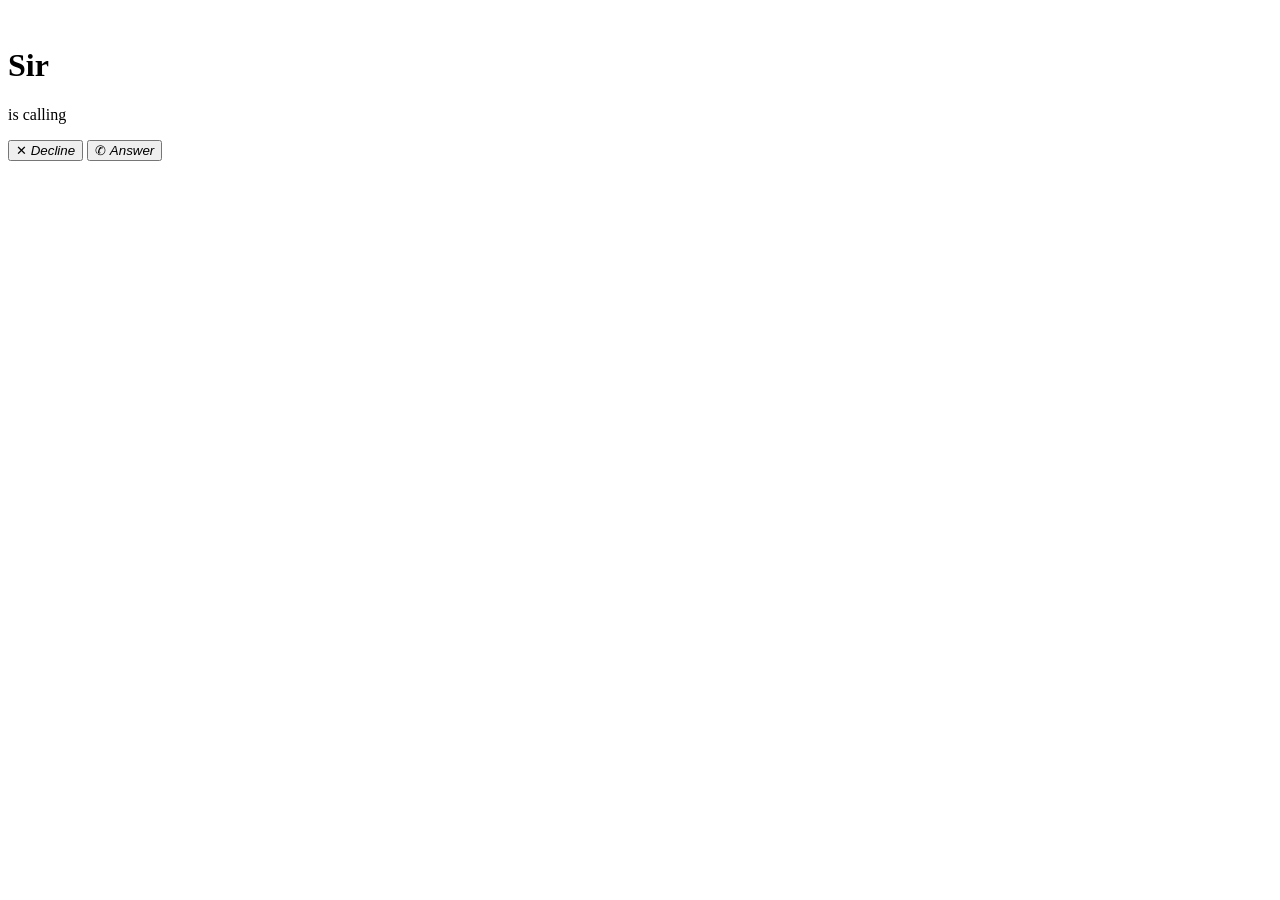
==== src/openjarvis/reliability/dashboard/static/voice.html @ 706d396e "feat(voice): Sir answers the phone — Tailscale transport, PWA, and Web Push The engine could hold a " ====
<!DOCTYPE html>
<html lang="en">
<head>
<meta charset="utf-8">
<meta name="viewport" content="width=device-width, initial-scale=1, viewport-fit=cover">
<meta name="theme-color" content="#0b0d10">
<meta name="apple-mobile-web-app-capable" content="yes">
<meta name="apple-mobile-web-app-status-bar-style" content="black-translucent">
<meta name="apple-mobile-web-app-title" content="Sir">
<link rel="manifest" href="/manifest.webmanifest">
<link rel="apple-touch-icon" href="/static/icon-192.png">
<link rel="stylesheet" href="/static/voice.css">
<title>Sir</title>
</head>
<body data-control-token="__CONTROL_TOKEN__" data-voice="__VOICE_ENABLED__">

<!-- The incoming-call screen. Shown first; it is what a notification opens. -->
<main id="ringing" class="screen">
  <div class="caller">
    <img src="/static/wiz.svg" alt="" class="avatar avatar--ringing">
    <h1>Sir</h1>
    <p class="subtitle" id="ring-reason">is calling</p>
    <p class="detail" id="ring-detail"></p>
  </div>
  <div class="actions">
    <button id="decline" class="round round--decline" aria-label="Decline">
      <span aria-hidden="true">✕</span>
      <em>Decline</em>
    </button>
    <button id="answer" class="round round--answer" aria-label="Answer">
      <span aria-hidden="true">✆</span>
      <em>Answer</em>
    </button>
  </div>
</main>

<!-- The call itself. -->
<main id="call" class="screen" hidden>
  <header class="call-head">
    <img src="/static/wiz.svg" alt="" class="avatar avatar--small">
    <div>
      <h2>Sir</h2>
      <p class="status" id="state">connecting…</p>
    </div>
  </header>

  <section class="transcript" id="transcript" aria-live="polite" aria-label="Conversation"></section>

  <div class="composer">
    <input id="typed" type="text" inputmode="text" autocomplete="off"
           placeholder="…or type instead" aria-label="Type to Sir">
    <button id="send" class="pill">Send</button>
  </div>

  <div class="actions actions--call">
    <button id="talk" class="round round--talk" aria-label="Hold to talk">
      <span aria-hidden="true">🎙</span>
      <em id="talk-label">Hold to talk</em>
    </button>
    <button id="hangup" class="round round--decline" aria-label="Hang up">
      <span aria-hidden="true">✕</span>
      <em>End</em>
    </button>
  </div>
</main>

<!-- Waiting for a human: things a voice asked for and may not have. -->
<section id="pending" class="pending" hidden>
  <h3>Needs your confirmation</h3>
  <ul id="pending-list"></ul>
</section>

<p class="tiny" id="footnote"></p>

<script src="/static/voice.js"></script>
</body>
</html>
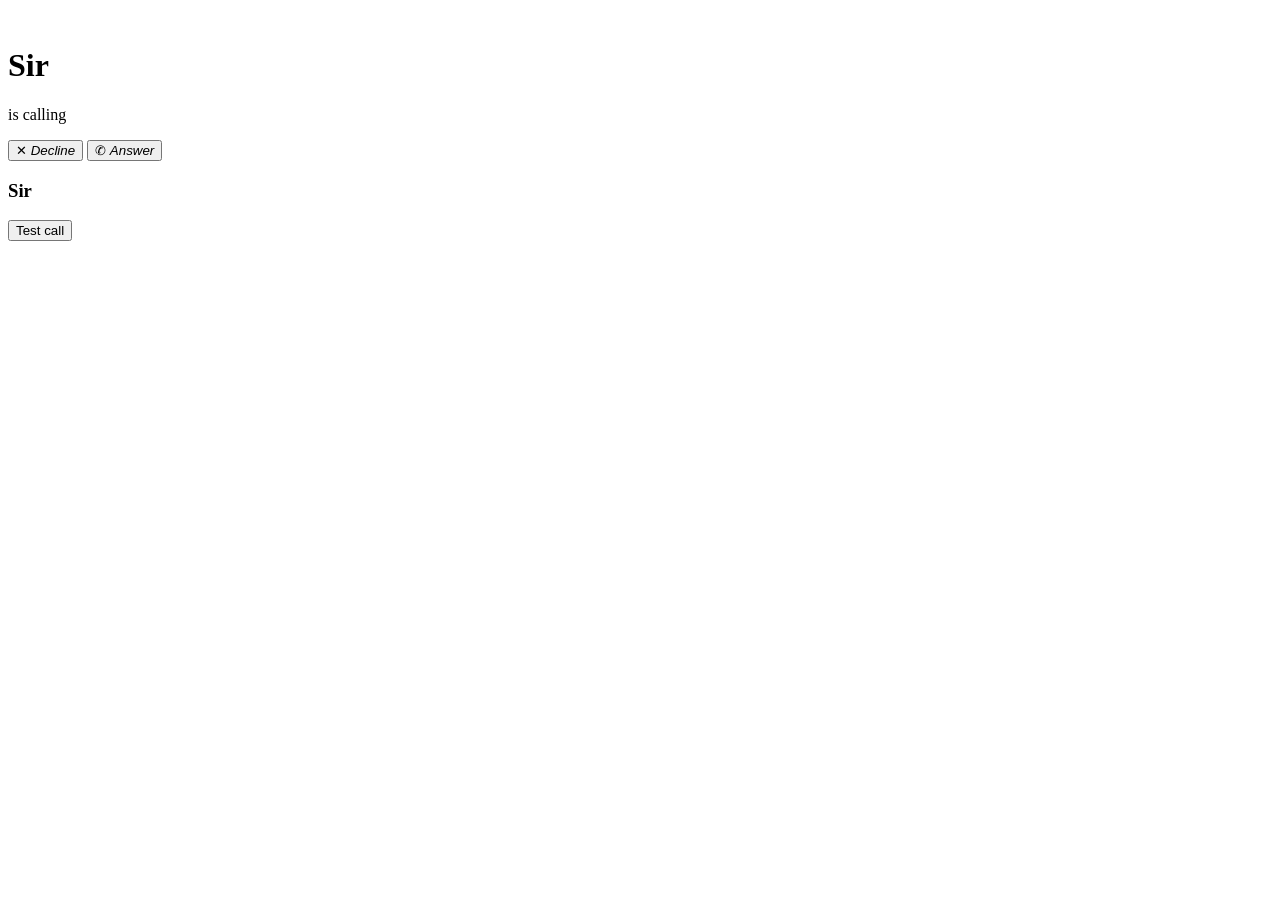
==== commit 1b7f4273: "fix(voice): the iPhone was never sending audio, and other things found by testing on a phone Every s" ====
--- a/src/openjarvis/reliability/dashboard/static/voice.html
+++ b/src/openjarvis/reliability/dashboard/static/voice.html
@@ -70,6 +70,13 @@
   <ul id="pending-list"></ul>
 </section>
 
+<!-- Sir's own health, and the one button that proves the phone rings. -->
+<section class="pending pending--health">
+  <h3>Sir</h3>
+  <ul id="health-list"></ul>
+  <button id="test-call" class="pill">Test call</button>
+</section>
+
 <p class="tiny" id="footnote"></p>
 
 <script src="/static/voice.js"></script>
